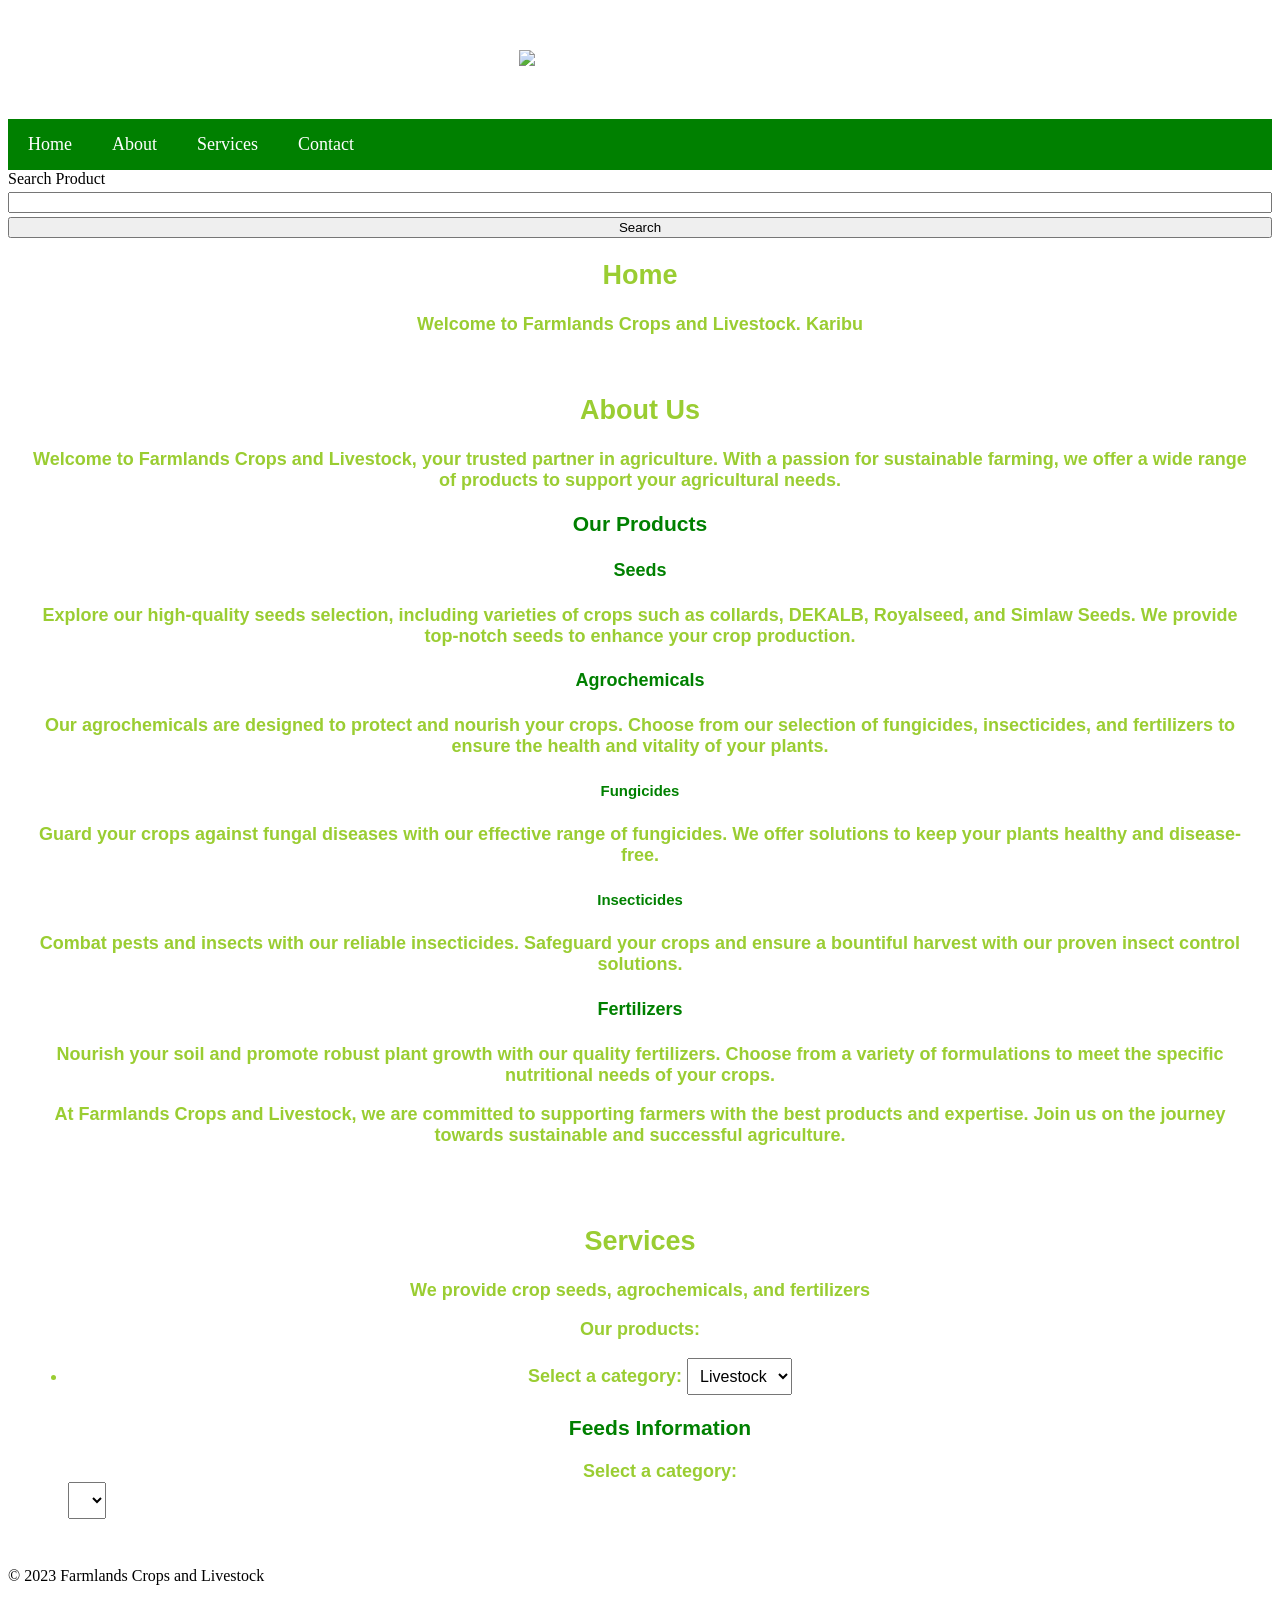
==== index.html @ 8b306bf1 "Update and rename project one.html to index.html" ====
<!DOCTYPE html>
<html lang="en">

<head>
    <meta charset="UTF-8">
    <meta name="viewport" content="width=device-width, initial-scale=1.0">
    <link rel="stylesheet" href="style.css">
    <script src="script.js"defer></script>
    <title>Farmlands Crops and Livestock</title>
    <style>
        .animated-heading {
            font-size: 2em;
            margin: 0;
            padding: 1em;
            overflow: shown;
            position: relative;
            text-align: center;
            color: transparent;
            background: url("https://i.imgur.com/z321vyx.jpg") no-repeat center center fixed;
            background-size: cover;
            transition: color 10s ease, filter 5s ease; /* Transition for the color and blur effect over 5 seconds */
        }

        .animated-heading:before {
            content: "";
            position: relative;
            top: 0;
            left: 0;
            width: 100%;
            height: 100%;
            background: inherit;
            filter: blur(8px); /* Initial blur value */
        }
        #home-info {
            background:  url("https://i.imgur.com/z321vyx.jpg") no-repeat center center fixed;
            background-size: cover;
            padding: auto;
            margin: auto;
            font-size: large;
            font-family: 'Franklin Gothic Medium', 'Arial Narrow', Arial, sans-serif;
            font-weight: bolder;
            text-align: center;
            color: yellowgreen;
        }
        #about-info {
            background: url("https://i.imgur.com/z321vyx.jpg") no-repeat center center fixed;
            background-size: cover;
            padding: 20px;
            margin: auto;
            font-size: large;
            font-family: 'Franklin Gothic Medium', 'Arial Narrow', Arial, sans-serif;
            font-weight: bolder;
            text-align: center;
            color: yellowgreen;
        }
        #services-info {
            position: relative;
            padding: 20px;
            margin: auto;
            font-size: large;
            font-family: 'Franklin Gothic Medium', 'Arial Narrow', Arial, sans-serif;
            font-weight: bolder;
            text-align: center;
            color: yellowgreen;
            overflow: hidden; /* Ensure content doesn't overflow outside the container */
        }

        #services-info::before {
            content: "";
            position: absolute;
            top: 0;
            left: 0;
            width: 100%;
            height: 100%;
            background: url("https://i.imgur.com/z321vyx.jpg") no-repeat center center fixed;
            background-size: cover;
            filter: blur(10px);
            z-index: -1; /* Place the blurred background behind the content */
        }

        #contact-info {
            background: url("https://i.imgur.com/z321vyx.jpg") no-repeat center center fixed;
            background-size: cover;
            padding: 20px;
            margin: auto;
            font-size: large;
            font-family: 'Franklin Gothic Medium', 'Arial Narrow', Arial, sans-serif;
            font-weight: bolder;
            text-align: center;
            color: yellowgreen;
        }
        .main-nav a {
            text-decoration: none;
            color: white;
            font-weight: bold;
            font-size: 16px;
        }
        nav ul {
            list-style: none;
            margin: 0;
            padding: 0;
            display: flex;
            background-color: green;
        }
    
        nav li {
            margin: 0;
            padding: 15px 20px;
            font-size: 18px;
        }
    
        nav a {
            text-decoration: none;
            color: white;
        }

        .product-category {
            margin-top: 20px;
        }

        h3, h4, h5 {
            color: green;
        }

        select {
            padding: 8px;
            font-size: 16px;
        }

        img {
            max-width: 30%;
            height: auto;
            margin-top: 10px;
        }

        p {
            margin-top: 10px;
        }
    </style>
    
    
<script defer>
document.addEventListener("DOMContentLoaded", function () {
    // Set the default selected index for the product selector
    document.getElementById("product-selector").selectedIndex = 0;

    // Show the initial product category
    showProductCategory();
});

function showSection(sectionId) {
    var sections = ["home-info", "about-info", "services-info", "contact-info"];
    
    sections.forEach(function (section) {
        var currentSection = document.getElementById(section);
        
        // Hide all sections except the selected one
        if (section !== sectionId) {
            currentSection.style.display = "none";
        } else {
            currentSection.style.display = "block";
        }
    });
}

function showProductCategory() {
    // Get the selected category from the product selector
    var productSelector = document.getElementById("product-selector");
    var selectedCategory = productSelector.value;

    // Get references to the different sections
    var livestockInfo = document.getElementById("livestock-info");
    var cropsInfo = document.getElementById("crops-info");
    var feedsSelector = document.getElementById("feeds-info");

    // Hide all sections by default
    livestockInfo.style.display = "none";
    cropsInfo.style.display = "none";
    feedsSelector.style.display = "none";

    // Check the selected category and display the corresponding sections
    if (selectedCategory === "livestock") {
        livestockInfo.style.display = "block";
        feedsSelector.style.display = "block";
    } else if (selectedCategory === "crops") {
        cropsInfo.style.display = "block";
        // Assuming showCropsCategory is defined, call it here
        showCropsCategory();
    }
}

function showCropsCategory() {
    // Get the selected subcategory from the crops selector
    var selectedSubCategory = document.getElementById("crops-selector").value;

    // Get references to the different subcategory sections
    var seedsSelector = document.getElementById("seeds-info");
    var agrochemicalsSelector = document.getElementById("agrochemicals-info");
    var fertilizersSelector = document.getElementById("fertilizers-info");

    // Hide all subcategory sections by default
    seedsSelector.style.display = "none";
    agrochemicalsSelector.style.display = "none";
    fertilizersSelector.style.display = "none";

    // Check the selected subcategory and display the corresponding section
    if (selectedSubCategory === "seeds") {
        seedsSelector.style.display = "block";
    } else if (selectedSubCategory === "agrochemicals") {
        agrochemicalsSelector.style.display = "block";
        // Assuming showAgrochemicalsCategory is defined, call it here
        showAgrochemicalsCategory();
    } else if (selectedSubCategory === "fertilizers") {
        fertilizersSelector.style.display = "block";
    }
}

function showAgrochemicalsCategory() {
    var selectedSubCategory = $("#agrochemicals-selector").val();
    $("#insecticides-info").toggle(selectedSubCategory === "insecticides");
    $("#fungicides-info").toggle(selectedSubCategory === "fungicides");
}




</script>
</head>

<body>
    <header>
        <div class="animated-heading">
            <div class="animated-heading:before">
                <img src="https://i.imgur.com/prTJufJ.png" alt="Farmland Preface">
            </div>
        </div>
    </header>

    <nav>
        <ul>
            <li><a href="javascript:void(0);" onclick="showSection('home-info')">Home</a></li>
            <li><a href="javascript:void(0);" onclick="showSection('about-info')">About</a></li>
            <li><a href="javascript:void(0);" onclick="showSection('services-info')">Services</a></li>
            <li><a href="javascript:void(0);" onclick="showSection('contact-info')">Contact</a></li>
        </ul>
    </nav>
    

    <div class="search-wrapper">
        <label for="search">Search Product</label>
        <input type="search" id="search">
        <button onclick="performSearch()">Search</button>
    </div>
    <div class="user-cards" id="user-cards-container"></div>
    <template data-user-template>
        <div class="cards">
            <div class="header"></div>
            <div class="body"></div>
        </div>
    </template>
    
    
    

    <section id="home-info">
        <h2>Home</h2>
        <p>Welcome to Farmlands Crops and Livestock. Karibu</p>
    </section>

    <section id="about-info">
        <h2>About Us</h2>
        <p>Welcome to Farmlands Crops and Livestock, your trusted partner in agriculture. With a passion for sustainable farming, we offer a wide range of products to support your agricultural needs.</p>

        <h3>Our Products</h3>

        <div class="product-category">
            <h4>Seeds</h4>
            <p>Explore our high-quality seeds selection, including varieties of crops such as collards, DEKALB, Royalseed, and Simlaw Seeds. We provide top-notch seeds to enhance your crop production.</p>
        </div>

        <div class="product-category">
            <h4>Agrochemicals</h4>
            <p>Our agrochemicals are designed to protect and nourish your crops. Choose from our selection of fungicides, insecticides, and fertilizers to ensure the health and vitality of your plants.</p>

            <div class="crops-category">
                <h5>Fungicides</h5>
                <p>Guard your crops against fungal diseases with our effective range of fungicides. We offer solutions to keep your plants healthy and disease-free.</p>
            </div>

            <div class="crops-category">
                <h5>Insecticides</h5>
                <p>Combat pests and insects with our reliable insecticides. Safeguard your crops and ensure a bountiful harvest with our proven insect control solutions.</p>
            </div>
        </div>

        <div class="product-category">
            <h4>Fertilizers</h4>
            <p>Nourish your soil and promote robust plant growth with our quality fertilizers. Choose from a variety of formulations to meet the specific nutritional needs of your crops.</p>
        </div>

        <p>At Farmlands Crops and Livestock, we are committed to supporting farmers with the best products and expertise. Join us on the journey towards sustainable and successful agriculture.</p>
    </section>

<section id="services-info">
    <h2>Services</h2>
    <p>We provide crop seeds, agrochemicals, and fertilizers</p>
    <p>Our products:</p>
    <ul>
        <li>
            <label for="product-selector">Select a category:</label>
            <select id="product-selector" onchange="showProductCategory()">
                <option value="livestock">Livestock</option>
                <option value="crops">Crops</option>
            </select>
        </li>

        
        <li id="livestock-info">
            <h3>Feeds Information</h3>
            <label for="feeds-selector">Select a category:</label>
            <select id="feeds-info">
                <!-- Add information about feeds here -->
            </select>
        </li>

        <li id="crops-info">
            <h2>Crops Information</h2>
            <label for="crops-selector">Select a crop category:</label>
            <select id="crops-selector" onchange="showCropsCategory()">
                <option value="seeds">Seeds</option>
                <option value="agrochemicals">Agrochemicals</option>
                <option value="fertilizers">Fertilizers</option>
            </select>
            <div id="seeds-info">
                <h3>Seeds Information</h3>
                <div id="collards-info" class="product-category seeds-category collards-info">
                    <h4>Collards information</h4>
                    <p>Description for Collards:</p>
                    <img src='https://i.imgur.com/fMerKxr.png' alt='Collards Image'>
                </div>
                <div id="dek8031-info" class="product-category seeds-category dek8031-info">
                    <h4>Dekalb information</h4>
                    <p>Description for DEKALB seed:</p>
                    <img src='https://i.imgur.com/Viyae8A.png' alt='DEKALB Seed Image'>
                    <img src='https://i.imgur.com/gX32ezW.png' alt='DEKALB Seed Image'>
                </div>
                <div id="pusaSawani-info" class="product-category seeds-category pusaSawani-info">
                    <h4>Royalseed information</h4>
                    <p>Description for Royalseed:</p>
                    <img src='https://i.imgur.com/IHg376s.png' alt='Royalseed Image'>
                </div>
                <div id="onionRedCreole-info" class="product-category seeds-category onionRedCreole-info">
                    <h4>Simlaw Seeds information</h4>
                    <p>Description for Simlaw seeds:</p>
                    <img src='https://i.imgur.com/P20M8Do.png' alt='Simlaw seeds Image'>
                </div>
                <div id="omni-info" class="product-category seeds-category omni-info">
                    <h4>OMNI agriculture LTD(EGG PLANT BLACK BEAUTY) information</h4>
                    <p>Description for OMNI agriculture LTD:</p>
                    <img src='https://i.imgur.com/nCBrNxd.jpg' alt='OMNI agriculture LTD Image'>
                </div>
            </div>

            <div id="agrochemicals-info" class="product-category agrochemicals-category">
                <h3>Agrochemicals Information</h3>
                <label for="agrochemicals-selector">Select a category:</label>
                <select id="agrochemicals-selector" onchange="showAgrochemicalsCategory()">
                    <option value="insecticides">Insecticides</option>
                    <option value="fungicides">Fungicides</option>
                </select>

                <div id="insecticides-category" class="insecticides-category">
                    <h4>Insecticides Information</h4>
                    <div id="decisEC-info">
                        <h5>Decis (Emulsifiable Concentrate)</h5>
                        <p>Description for Decis (Emulsifiable Concentrate):</p>
                        <img src='https://i.imgur.com/jyHLaZV.jpg' alt='Decis Image'>
                        <p>Description for Decis (Emulsifiable Concentrate) 50 ml:</p>
                        <img src='https://i.imgur.com/rfKr7Ct.jpg' alt='Decis Image'>
                    </div>
                    <div id="tihan-info">
                        <h5>TIHAN OD 175 information</h5>
                        <p>Description for TIHAN OD 175:</p>
                        <img src='https://i.imgur.com/Wxz6ai8.jpg' alt='TIHAN Image'>
                    </div>
                    <div id="belt-info">
                        <h5>Belt information</h5>
                        <p>Description for Belt:</p>
                        <img src='https://i.imgur.com/jzHf5jl.jpg' alt='Belt Image'>
                        <p>Description for Belt insecticides 250 ml:</p>
                        <img src='https://i.imgur.com/ZQvx66S.jpg' alt='Belt 250ml Image'>
                    </div>
                    <div id="ranger-info">
                        <h5>Ranger® 480EC information</h5>
                        <p>Description for Ranger® 480EC:</p>
                        <p>It is a non-systematic contact and stomach insecticide for foliar and stem application that is active against insect pests</p>
                        <img src='https://i.imgur.com/jKIrqnp.jpg' alt='Ranger® 480EC Image'>
                    </div>
                    <div id="marshal-info">
                        <h5>Marshal 250 EC information</h5>
                        <p>Description for Marshal 250 EC:</p>
                        <img src='https://i.imgur.com/Yd5bJln.jpg' alt='Marshal 250 EC Image'>
                   </div>
                   <div id="oberon-info">
                        <h5>oberon speed sc 240 information</h5>
                        <p>Description for oberon speed sc 240:</p>
                        <img src='https://i.imgur.com/SbkkVro.jpg' alt='oberon speed sc 240 Image'>
                    </div>
                    <div id="pentagon-info">
                        <h5>Pentagon 50EC information</h5>
                        <p>Description for Pentagon 50EC:</p>
                        <img src='https://i.imgur.com/k2s34PQ.jpg' alt='Pentagon 50EC Image'>
                    </div>
                    <div id="taurus-info">
                        <h5>Taurus Information</h5>
                        <p>Description for Taurus:</p>
                        <img src='https://i.imgur.com/juH7hM7.jpg' alt='Taurus Image'>
                    </div>
                    <div id="prove-info">
                        <h5>Prove 1.92 EC Information</h5>
                        <p>Description for Prove 1.92 EC:</p>
                        <img src='https://i.imgur.com/28wHA4z.jpg' alt='Prove 1.92 EC Image'>
                    </div>
                    <div id="secure-info">
                        <h5>Secure 240 SC Information</h5>
                        <p>Description for Secure 240 SC:</p>
                        <img src='https://i.imgur.com/aqtth4W.jpg' alt='Secure 240 SC Image'>
                    </div>
                </div>

                <div id="fungicides-info" class="fungicides-category">
                    <h4>Fungicides Information</h4>
                    <div id="antracol-info">
                        <h5>Antracol WP70 500 g infromation</h5>
                        <p>Description for Antracol WP70 500g:</p>
                        <img src='https://i.imgur.com/mkwx73v.jpg' alt='Antracol WP70 500g Image'>
                    </div>
                    <div id="luna-info">
                        <h5>Luna SENSATION Information</h5>
                        <p>Description for Luna sensation:</p>
                        <img src='https://i.imgur.com/Sv3jD0r.jpg' alt='Luna sensation Image'>
                    </div>
                    <div id="folicur-info">
                        <h5>Folicur EW250 Information</h5>
                        <p>Description for Folicur EW250:</p>
                        <img src='https://i.imgur.com/DeYWPxz.jpg' alt='Folicur EW250 Image'>
                    </div>
                    <div id="infinito-info">
                        <h5>Infinito SC 687.5 Information</h5>
                        <p>Description for Infinito SC 687.5:</p>
                        <img src='https://i.imgur.com/TxKvtGv.jpg' alt='Infinito SC 687.5 Image'>
                    </div>
                    <div id="metacop-info">
                        <h5>Metacop 450WP Information</h5>
                        <p>Description for Metacop 450WP:</p>
                        <img src='https://i.imgur.com/Bn4CQFJ.jpg' alt='Metacop 450WP Image'>
                    </div>
                    <div id="nativo-info">
                        <h5>Nativo SC 300 Information</h5>
                        <p>Description for Nativo SC 300:</p>
                        <p>It is used for the control for rust disease</p>
                        <img src='https://i.imgur.com/yUwrY45.jpg' alt='Nativo SC 300 Image'>
                    </div>
                    <div id="milraz-info">
                        <h5>Milraz WP 76 Information</h5>
                        <p>Description for Milraz WP 76:</p>
                        <p>It is used for control of early and late blights</p>
                        <img src='https://i.imgur.com/8NL0uMB.jpg' alt='Milraz WP 76 Image'>
                    </div>
                    <div id="tower-info">
                        <h5>Tower 720 WP Information</h5>
                        <p>Description for Tower 720 WP:</p>
                        <img src='https://i.imgur.com/i3MKhnP.jpg' alt='Tower 720 WP Image'>
                    </div>
                </div>
            </div>

            <div id="fertilizers-info" class="fertilizers-category">
                <h3>Fertilizers Information</h3>
                <div id="wuxal-info" class="product-category fertilizers-category">
                    <h4>Wuxal Macromix information</h4>
                    <p>Description for Wuxal Macromix:</p>
                    <img src='https://i.imgur.com/k64FplW.jpg' alt='Wuxal Macromix Image'>
                    <p>Description for Wuxal Macromix 500ml/755g:</p>
                    <img src='https://i.imgur.com/iFnTVQB.jpg' alt='Wuxal Macromix Image'>
                </div>
                <div id="calmabor-info" class="product-category fertilizers-category">
                    <h4>Calmabor Gold information</h4>
                    <p>Description for Calmabor Gold:</p>
                    <p>Calmabor Gold is a highly soluble calcium magnesium solution with fully chelated trace elements</p>
                    <img src='https://i.imgur.com/S7VkQ6A.jpg' alt='Calmabor Gold Image'>
                </div>
                <div id="easygrofruitandflower-info">
                    <h4>Easy Gro Fruit and Flower information</h4>
                    <p>Description for easy gro fruits and flower:</p>
                    <img src='https://i.imgur.com/FodQqkE.png' alt='easygro fruit and flower Image'>
                </div>
                <div id="elgon-info">
                    <h4>Elgon Thabiti Fertilizers information</h4>
                    <p>Description for Elgon Thabiti fertilizers:</p>
                    <img src='https://i.imgur.com/AUHQ60i.jpg' alt='elgon thabiti fertilizers Image'>
                </div>
                <div id="easygrovegetative">
                    <h4>Easy Gro Vegetative Information</h4>
                    <p>Description for Easy Gro Vegetative Fertilizer:</p>
                    <p>It is a water-soluble fertilizer used in vegetative stage of the crop</p>
                    <img src='https://i.imgur.com/XlgJ90F.png' alt='easy gro vegetative Image'>
                </div>
                <div id="humipower-info">
                    <h4>HUMIPOWER fertilizers Information</h4>
                    <p>Description for HUMIPOWER fertilizers:</p>
                    <img src='https://i.imgur.com/uAo6ONA.jpg' alt='HUMIPOWER fertilizers Image'>
                </div>
                <div id="polyfeed-info">
                    <h4>Poly-Feed Information</h4>
                    <p>Description for Poly-Feed fertilizer:</p>
                    <img src='https://i.imgur.com/UzTI2T8.jpg' alt='Poly-Feed Image'>
                </div>
            </div>
        </li>
    </ul>
</section>
<script>
    const userCardTemplate = document.querySelector("[data-user-template]");
    const userCardsContainer = document.getElementById('user-cards-container');
    const sectionId = document.getElementById('services-info');

    // Sample data for illustration, replace this with your actual data
    const allUsers = [
    {
        "id": 1,
        "name": "Collards",
        "category": "seeds",
        "subcategory": "collards",
        "description": "Description for Collards",
        "imageUrl": "https://i.imgur.com/fMerKxr.png"
      },
      {
        "id": 2,
        "name": "Dekalb",
        "category": "seeds",
        "subcategory": "dek8031",
        "description": "Description for DEKALB seed",
        "imageUrl": [
            "https://i.imgur.com/Viyae8A.png",
            "https://i.imgur.com/gX32ezW.png"
        ]
      },
      {
        "id": 3,
        "name": "Royalseed",
        "category": "seeds",
        "subcategory": "pusaSawani",
        "description": "Description for Royalseed",
        "imageUrl": "https://i.imgur.com/IHg376s.png"
      },  
      {
        "id": 4,
        "name": "Simlaw Seeds",
        "category": "seeds",
        "subcategory": "onionRedCreole",
        "description": "Description for Simlaw Seeds",
        "imageUrl": "https://i.imgur.com/P20M8Do.png"
      },
      {
        "id": 5,
        "name": "OMNI agriculture LTD(EGG PLANT BLACK BEAUTY)",
        "category": "seeds",
        "subcategory": "omni",
        "description": "Description for OMNI agriculture LTD",
        "imageUrl": "https://i.imgur.com/nCBrNxd.jpg"
      },
      {
        "id": 6,
        "name": "Decis (Emulsifiable Concentrate)",
        "category": "insecticides",
        "subcategory": "decisEC",
        "description": "Description for Decis (Emulsifiable Concentrate)",
        "imageUrl": [
            "https://i.imgur.com/jyHLaZV.jpg",
            "https://i.imgur.com/rfKr7Ct.jpg"
        ]
      },
      {
        "id": 7,
        "name": "TIHAN OD 175",
        "category": "insecticides",
        "subcategory": "tihan",
        "description": "Description for TIHAN OD 175",
        "imageUrl": "https://i.imgur.com/Wxz6ai8.jpg"
      },
      {
        "id": 8,
        "name": "Belt",
        "category": "insecticides",
        "subcategory": "belt",
        "description": "Description for Belt",
        "imageUrl": [
            "https://i.imgur.com/jzHf5jl.jpg",
            "https://i.imgur.com/ZQvx66S.jpg"
        ]
      },
      {
        "id": 9,
        "name": "Ranger® 480EC",
        "category": "insecticides",
        "subcategory": "ranger",
        "description": "Description for Ranger® 480EC",
        "imageUrl": "https://i.imgur.com/jKIrqnp.jpg"
      },
      {
        "id": 10,
        "name": "Marshal 250 EC",
        "category": "insecticides",
        "subcategory": "marshal",
        "description": "Description for Marshal 250 EC",
        "imageUrl": "https://i.imgur.com/Yd5bJln.jpg"
      },
      {
        "id": 11,
        "name": "Oberon Speed SC 240",
        "category": "insecticides",
        "subcategory": "oberon",
        "description": "Description for Oberon Speed SC 240",
        "imageUrl": "https://i.imgur.com/SbkkVro.jpg"
      },
      {
        "id": 12,
        "name": "Pentagon 50EC",
        "category": "insecticides",
        "subcategory": "pentagon",
        "description": "Description for Pentagon 50EC",
        "imageUrl": "https://i.imgur.com/k2s34PQ.jpg"
      },
      {
        "id": 13,
        "name": "Taurus",
        "category": "insecticides",
        "subcategory": "taurus",
        "description": "Description for Taurus",
        "imageUrl": "https://i.imgur.com/juH7hM7.jpg"
      },
      {
        "id": 14,
        "name": "Prove 1.92 EC",
        "category": "insecticides",
        "subcategory": "prove",
        "description": "Description for Prove 1.92 EC",
        "imageUrl": "https://i.imgur.com/28wHA4z.jpg"
      },
      {
        "id": 15,
        "name": "Secure 240 SC",
        "category": "insecticides",
        "subcategory": "secure",
        "description": "Description for Secure 240 SC",
        "imageUrl": "https://i.imgur.com/aqtth4W.jpg"
      },
      {
        "id": 16,
        "name": "Antracol WP70",
        "category": "fungicides",
        "subcategory": "antracol",
        "description": "Description for Antracol WP70 500g",
        "imageUrl": "https://i.imgur.com/mkwx73v.jpg"
      },
      {
        "id": 17,
        "name": "Luna SENSATION",
        "category": "fungicides",
        "subcategory": "luna",
        "description": "Description for Luna sensation",
        "imageUrl": "https://i.imgur.com/Sv3jD0r.jpg"
      },
      {
        "id": 18,
        "name": "Folicur EW250",
        "category": "fungicides",
        "subcategory": "folicur",
        "description": "Description for Folicur EW250",
        "imageUrl": "https://i.imgur.com/DeYWPxz.jpg"
      },
      {
        "id": 19,
        "name": "Infinito SC 687.5",
        "category": "fungicides",
        "subcategory": "infinito",
        "description": "Description for Infinito SC 687.5",
        "imageUrl": "https://i.imgur.com/TxKvtGv.jpg"
      },
      {
        "id": 20,
        "name": "Metacop 450WP",
        "category": "fungicides",
        "subcategory": "metacop",
        "description": "Description for Metacop 450WP",
        "imageUrl": "https://i.imgur.com/Bn4CQFJ.jpg"
      },
      {
        "id": 21,
        "name": "Nativo SC 300",
        "category": "fungicides",
        "subcategory": "nativo",
        "description": "Description for Nativo SC 300",
        "imageUrl": "https://i.imgur.com/yUwrY45.jpg"
      },
      {
        "id": 22,
        "name": "Milraz WP 76",
        "category": "fungicides",
        "subcategory": "milraz",
        "description": "Description for Milraz WP 76",
        "imageUrl": "https://i.imgur.com/8NL0uMB.jpg"
      },
      {
        "id": 23,
        "name": "Tower 720 WP",
        "category": "fungicides",
        "subcategory": "tower",
        "description": "Description for Tower 720 WP",
        "imageUrl": "https://i.imgur.com/i3MKhnP.jpg"
      },
      {
        "id": 24,
        "name": "Wuxal Macromix",
        "category": "fertilizers",
        "subcategory": "wuxal",
        "description": "Description for Wuxal Macromix",
        "imageUrl": [
            "https://i.imgur.com/k64FplW.jpg",
            "https://i.imgur.com/iFnTVQB.jpg"
        ]
      },
      {
        "id": 25,
        "name": "Calmabor Gold",
        "category": "fertilizers",
        "subcategory": "calmabor",
        "description": "Description for Calmabor Gold",
        "imageUrl": "https://i.imgur.com/S7VkQ6A.jpg"
      },
      {
        "id": 26,
        "name": "Easy Gro Fruit and Flower",
        "category": "fertilizers",
        "subcategory": "easygrofruitandflower",
        "description": "Description for easy gro fruit and flower",
        "imageUrl": "https://i.imgur.com/FodQqkE.png"
      },
      {
        "id": 27,
        "name": "Elgon Thabiti Fertilizers",
        "category": "fertilizers",
        "subcategory": "elgon",
        "description": "Description for Elgon Thabiti Fertilizers",
        "imageUrl": "https://i.imgur.com/AUHQ60i.jpg"
      },
      {
        "id": 28,
        "name": "Easy Gro Vegetative",
        "category": "fertilizers",
        "subcategory": "easygrovegetative",
        "description": "Description for Easy Gro Vegetative",
        "imageUrl": "https://i.imgur.com/XlgJ90F.png"
      },
      {
        "id": 29,
        "name": "HUMIPOWER fertilizers",
        "category": "fertilizers",
        "subcategory": "humipower",
        "description": "Description for HUMIPOWER fertilizers",
        "imageUrl": "https://i.imgur.com/uAo6ONA.jpg"
      },
      {
        "id": 30,
        "name": "Poly-Feed",
        "category": "fertilizers",
        "subcategory": "polyfeed",
        "description": "Description for Poly-Feed fetilizer",
        "imageUrl": "https://i.imgur.com/UzTI2T8.jpg"
      }
    ];


    function displayUserCards(users) {
        userCardsContainer.innerHTML = '';

        users.forEach(user => {
            const card = userCardTemplate.content.cloneNode(true);
            card.querySelector('.header').textContent = user.name;
            card.querySelector('.body').textContent = user.description; // Use 'description' instead of 'details'

            // If the user has an image (or images), display it/them
            if (user.imageUrl) {
                if (Array.isArray(user.imageUrl)) {
                    // If it's an array of images, create multiple image elements
                    user.imageUrl.forEach(imageUrl => {
                        const imageElement = document.createElement('img');
                        imageElement.src = imageUrl;
                        card.querySelector('.body').appendChild(imageElement);
                    });
                } else {
                    // If it's a single image, create a single image element
                    const imageElement = document.createElement('img');
                    imageElement.src = user.imageUrl;
                    card.querySelector('.body').appendChild(imageElement);
                }
            }

            userCardsContainer.appendChild(card);
        });
    }

    function performSearch() {
        const searchTerm = document.getElementById('search').value.toLowerCase();

        const matchingProducts = allUsers.filter(user => user.name.toLowerCase().includes(searchTerm));

        if (matchingProducts.length > 0) {
            displayUserCards(matchingProducts);
        } else {
            userCardsContainer.innerHTML = '<p>No matching product found.</p>';
        }
    }

</script>

    <footer>
        <p>&copy; 2023 Farmlands Crops and Livestock</p>
    </footer>

</body>

</html>
---- style.css ----
.search-wrapper {
    display: flex;
    flex-direction: column;
    gap: .25rem;
}

input {
    font size: iron;
}

.user-cards {
    display: grid;
    grid-template-columns: repeat(50%, minmax(150, 1fr));
    gap: .25rem;
    margin-top: iron;
}

.cards {
    border: 1px solid rgb(228, 243, 234);
    background-color: rgb(218, 231, 219);
    padding: .5rem;
}

.cards > .header {
    margin-bottom: .25rem;
}

.cards > .body {
    font-size: .8rem;
    color: #777;
}

.hide {
    display: none;
}
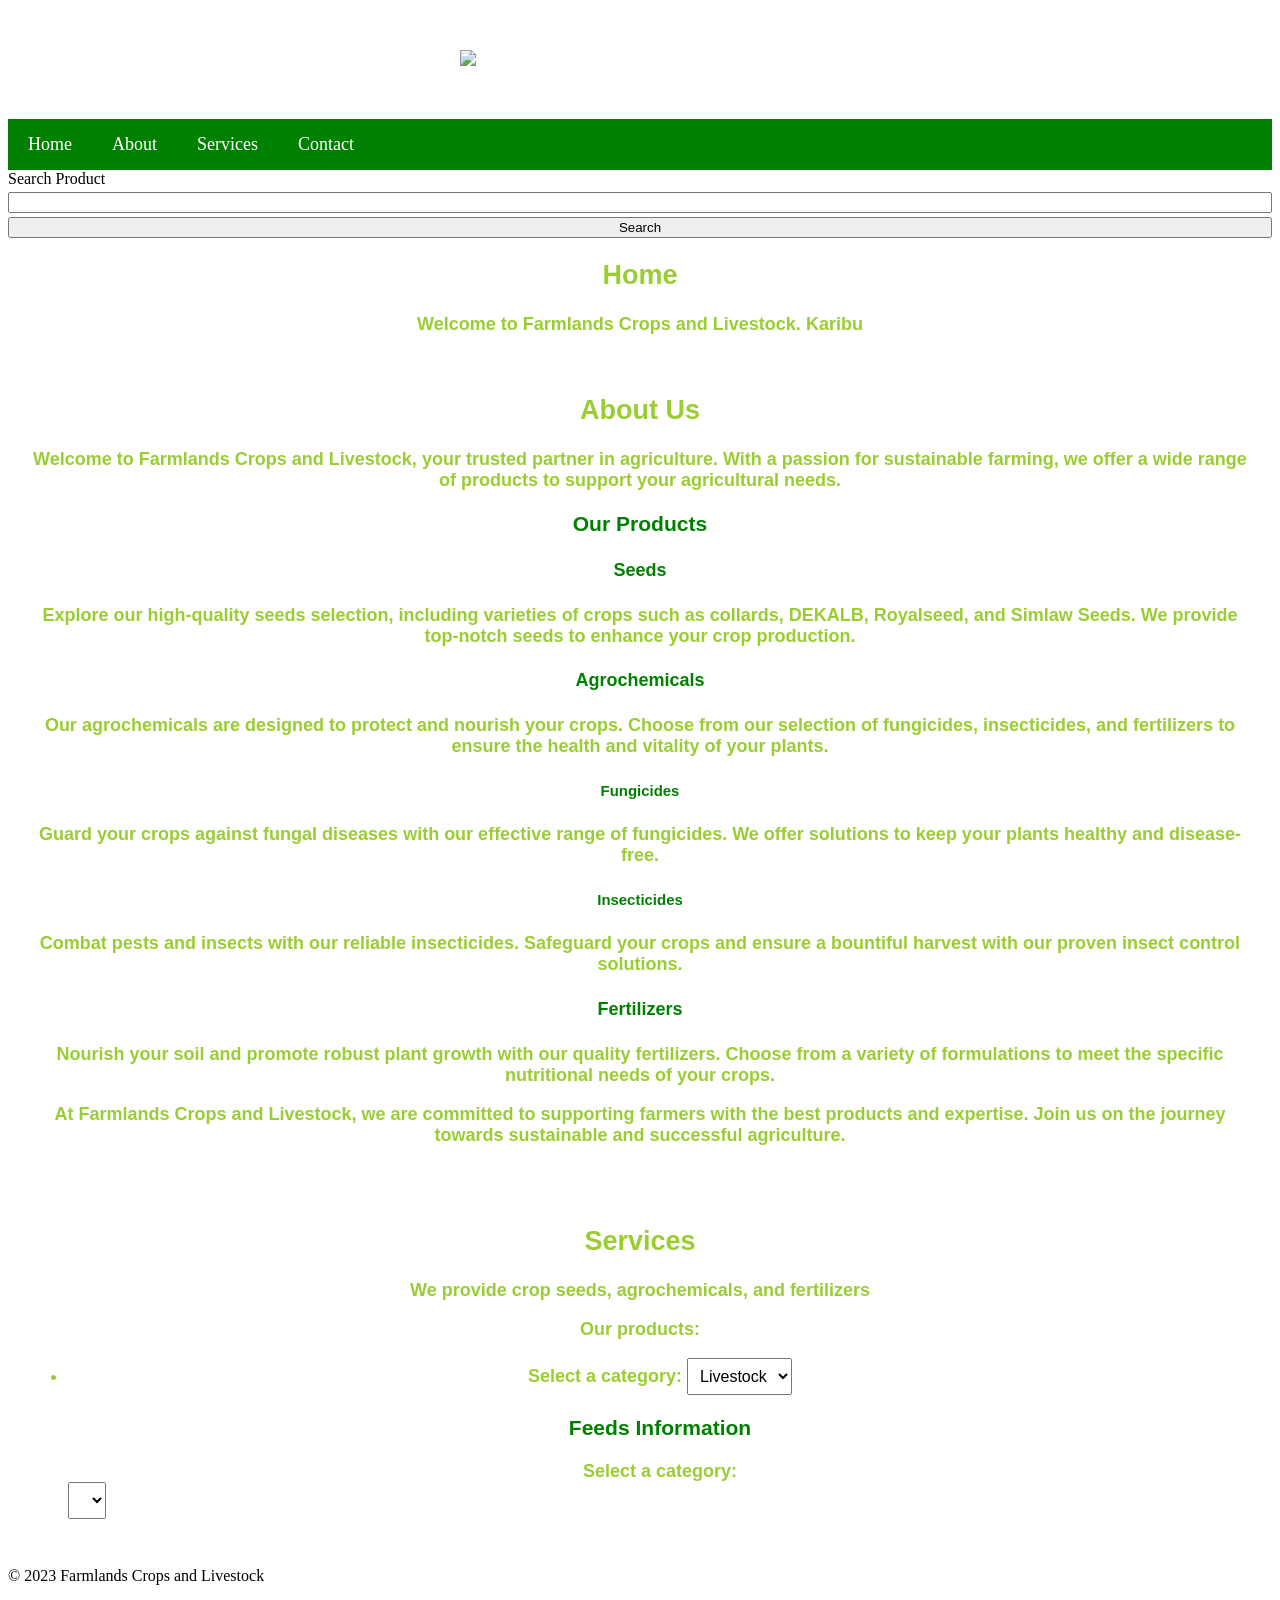
==== commit 67216753: "Update index.html" ====
--- a/index.html
+++ b/index.html
@@ -131,7 +131,11 @@
             max-width: 30%;
             height: auto;
             margin-top: 10px;
-        }
+            display: block; /* Ensures the margin auto works */
+            margin-left: auto;
+            margin-right: auto;
+        }
+
 
         p {
             margin-top: 10px;
@@ -150,16 +154,15 @@
 
 function showSection(sectionId) {
     var sections = ["home-info", "about-info", "services-info", "contact-info"];
-    
+
+    // Set default section to "home-info" if no sectionId is provided
+    sectionId = sectionId || "home-info";
+
     sections.forEach(function (section) {
         var currentSection = document.getElementById(section);
-        
-        // Hide all sections except the selected one
-        if (section !== sectionId) {
-            currentSection.style.display = "none";
-        } else {
-            currentSection.style.display = "block";
-        }
+
+        // Set display based on whether it's the selected section or not
+        currentSection.style.display = section === sectionId ? "block" : "none";
     });
 }
 
@@ -209,16 +212,25 @@
     } else if (selectedSubCategory === "agrochemicals") {
         agrochemicalsSelector.style.display = "block";
         // Assuming showAgrochemicalsCategory is defined, call it here
-        showAgrochemicalsCategory();
+        showAgrochemicalsSubCategory();
     } else if (selectedSubCategory === "fertilizers") {
         fertilizersSelector.style.display = "block";
     }
 }
 
-function showAgrochemicalsCategory() {
-    var selectedSubCategory = $("#agrochemicals-selector").val();
-    $("#insecticides-info").toggle(selectedSubCategory === "insecticides");
-    $("#fungicides-info").toggle(selectedSubCategory === "fungicides");
+function showAgrochemicalsSubCategory() {
+    var selectedSubCategory = document.getElementById("agrochemicals-selector").value;
+    var insecticidesSelector = document.getElementById("insecticides-info")
+    var fungicidesSelector = document.getElementById("fungicides-info")
+
+    insecticidesSelector.style.display = "none";
+    fungicidesSelector.style.display = "none";
+
+    if (selectedSubCategory === "insecticides") {
+        insecticidesSelector.style.display = "block";
+    } else if (selectedSubCategory === "fungicides") {
+        fungicidesSelector.style.display = "block";
+    }
 }
 
 
@@ -333,7 +345,7 @@
             </select>
             <div id="seeds-info">
                 <h3>Seeds Information</h3>
-                <div id="collards-info" class="product-category seeds-category collards-info">
+                <div id="collards-info" class="product-category">
                     <h4>Collards information</h4>
                     <p>Description for Collards:</p>
                     <img src='https://i.imgur.com/fMerKxr.png' alt='Collards Image'>
@@ -361,15 +373,15 @@
                 </div>
             </div>
 
-            <div id="agrochemicals-info" class="product-category agrochemicals-category">
+            <div id="agrochemicals-info" class="product-category">
                 <h3>Agrochemicals Information</h3>
                 <label for="agrochemicals-selector">Select a category:</label>
-                <select id="agrochemicals-selector" onchange="showAgrochemicalsCategory()">
+                <select id="agrochemicals-selector" onchange="showAgrochemicalsSubCategory()">
                     <option value="insecticides">Insecticides</option>
                     <option value="fungicides">Fungicides</option>
                 </select>
 
-                <div id="insecticides-category" class="insecticides-category">
+                <div id="insecticides-info" class="insecticides-info">
                     <h4>Insecticides Information</h4>
                     <div id="decisEC-info">
                         <h5>Decis (Emulsifiable Concentrate)</h5>
@@ -428,7 +440,7 @@
                     </div>
                 </div>
 
-                <div id="fungicides-info" class="fungicides-category">
+                <div id="fungicides-info" class="fungicides-info">
                     <h4>Fungicides Information</h4>
                     <div id="antracol-info">
                         <h5>Antracol WP70 500 g infromation</h5>
@@ -475,7 +487,7 @@
                 </div>
             </div>
 
-            <div id="fertilizers-info" class="fertilizers-category">
+            <div id="fertilizers-info" class="fertilizers-info">
                 <h3>Fertilizers Information</h3>
                 <div id="wuxal-info" class="product-category fertilizers-category">
                     <h4>Wuxal Macromix information</h4>
@@ -783,45 +795,51 @@
 
 
     function displayUserCards(users) {
+    userCardsContainer.innerHTML = '';
+
+    users.forEach(user => {
+        const card = userCardTemplate.content.cloneNode(true);
+        card.querySelector('.header').textContent = user.name;
+        card.querySelector('.body').textContent = user.description; // Use 'description' instead of 'details'
+
+        // If the user has an image (or images), display it/them
+        if (user.imageUrl) {
+            if (Array.isArray(user.imageUrl)) {
+                // If it's an array of images, create multiple image elements
+                user.imageUrl.forEach(imageUrl => {
+                    const imageElement = document.createElement('img');
+                    imageElement.src = imageUrl;
+                    card.querySelector('.body').appendChild(imageElement);
+                });
+            } else {
+                // If it's a single image, create a single image element
+                const imageElement = document.createElement('img');
+                imageElement.src = user.imageUrl;
+                card.querySelector('.body').appendChild(imageElement);
+            }
+        }
+
+        userCardsContainer.appendChild(card);
+    });
+}
+
+function performSearch() {
+    const searchTerm = document.getElementById('search').value.trim().toLowerCase();
+
+    if (searchTerm === "") {
+        // No search input, do nothing
         userCardsContainer.innerHTML = '';
-
-        users.forEach(user => {
-            const card = userCardTemplate.content.cloneNode(true);
-            card.querySelector('.header').textContent = user.name;
-            card.querySelector('.body').textContent = user.description; // Use 'description' instead of 'details'
-
-            // If the user has an image (or images), display it/them
-            if (user.imageUrl) {
-                if (Array.isArray(user.imageUrl)) {
-                    // If it's an array of images, create multiple image elements
-                    user.imageUrl.forEach(imageUrl => {
-                        const imageElement = document.createElement('img');
-                        imageElement.src = imageUrl;
-                        card.querySelector('.body').appendChild(imageElement);
-                    });
-                } else {
-                    // If it's a single image, create a single image element
-                    const imageElement = document.createElement('img');
-                    imageElement.src = user.imageUrl;
-                    card.querySelector('.body').appendChild(imageElement);
-                }
-            }
-
-            userCardsContainer.appendChild(card);
-        });
+        return;
     }
 
-    function performSearch() {
-        const searchTerm = document.getElementById('search').value.toLowerCase();
-
-        const matchingProducts = allUsers.filter(user => user.name.toLowerCase().includes(searchTerm));
-
-        if (matchingProducts.length > 0) {
-            displayUserCards(matchingProducts);
-        } else {
-            userCardsContainer.innerHTML = '<p>No matching product found.</p>';
-        }
+    const matchingProducts = allUsers.filter(user => user.name.toLowerCase().includes(searchTerm));
+
+    if (matchingProducts.length > 0) {
+        displayUserCards(matchingProducts);
+    } else {
+        userCardsContainer.innerHTML = '<p>No matching product found.</p>';
     }
+}
 
 </script>
 
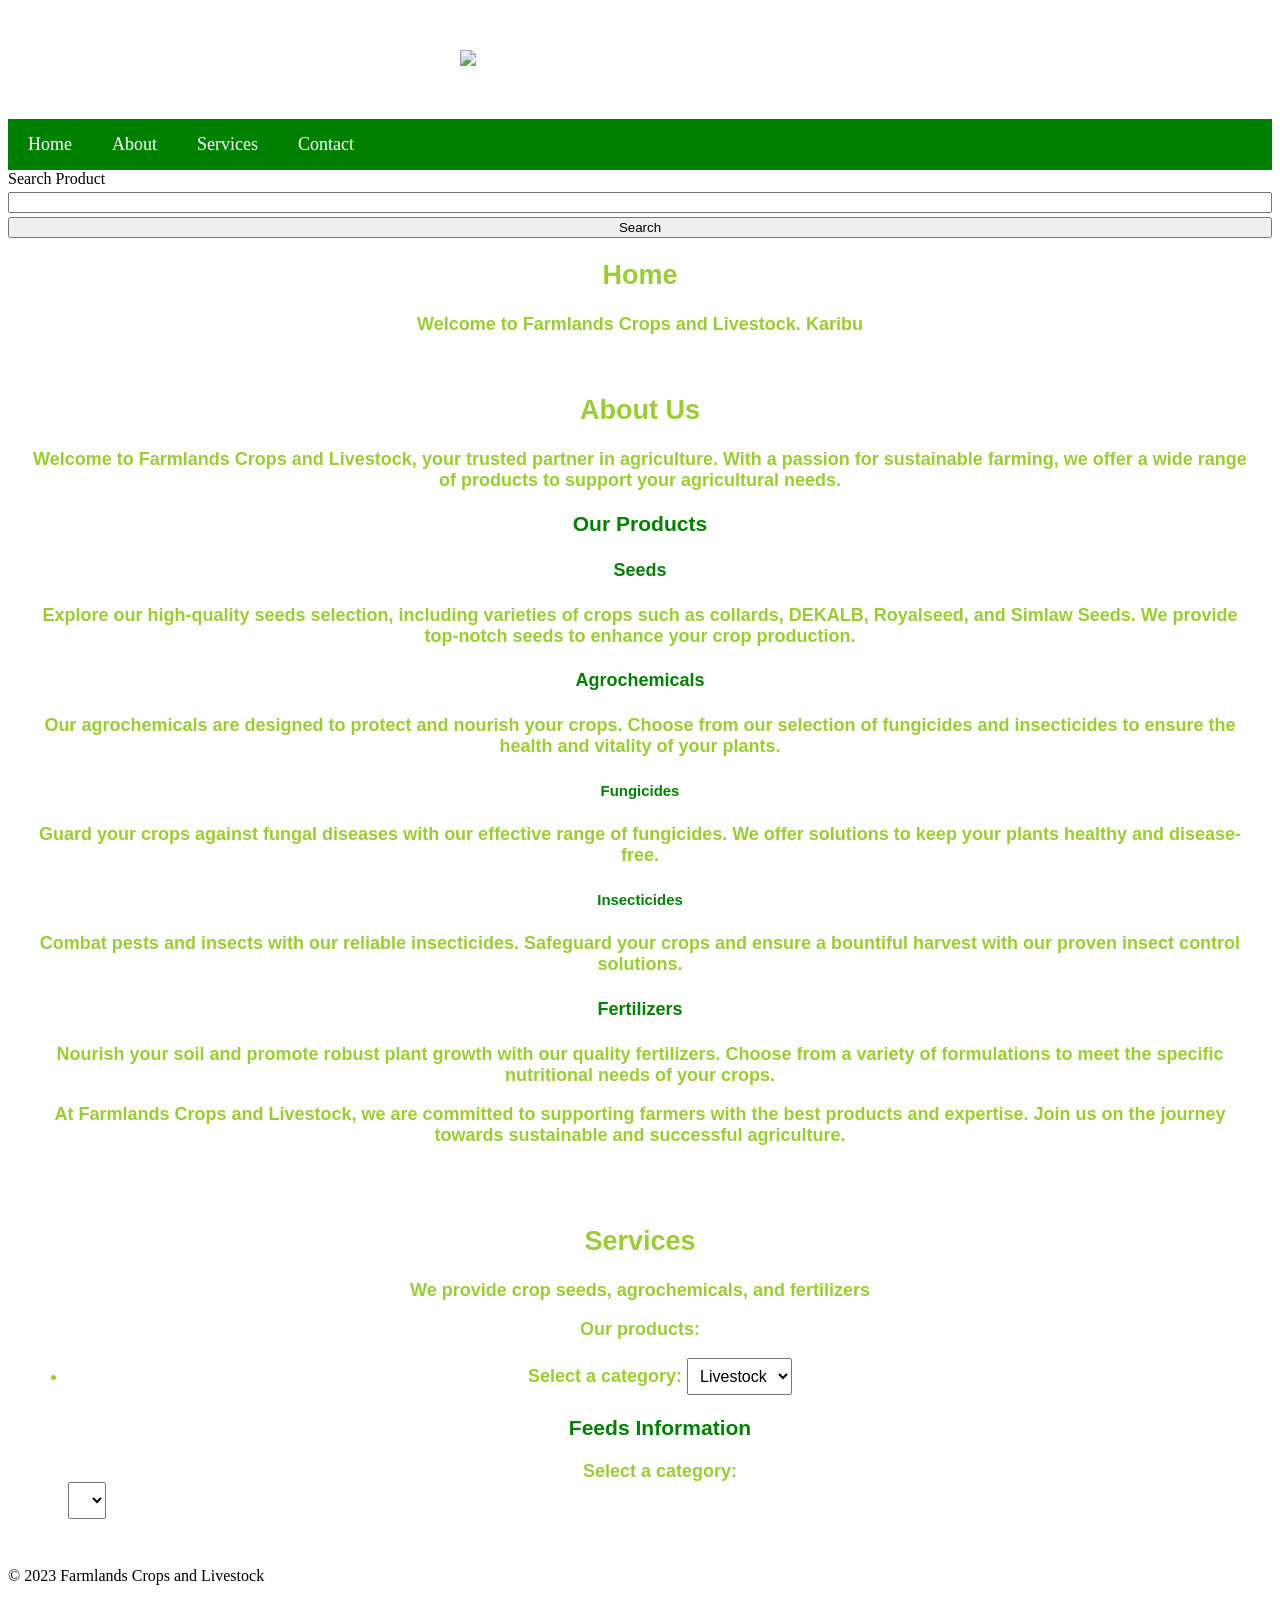
==== commit 393b8638: "Update index.html" ====
--- a/index.html
+++ b/index.html
@@ -292,7 +292,7 @@
 
         <div class="product-category">
             <h4>Agrochemicals</h4>
-            <p>Our agrochemicals are designed to protect and nourish your crops. Choose from our selection of fungicides, insecticides, and fertilizers to ensure the health and vitality of your plants.</p>
+            <p>Our agrochemicals are designed to protect and nourish your crops. Choose from our selection of fungicides and insecticides to ensure the health and vitality of your plants.</p>
 
             <div class="crops-category">
                 <h5>Fungicides</h5>
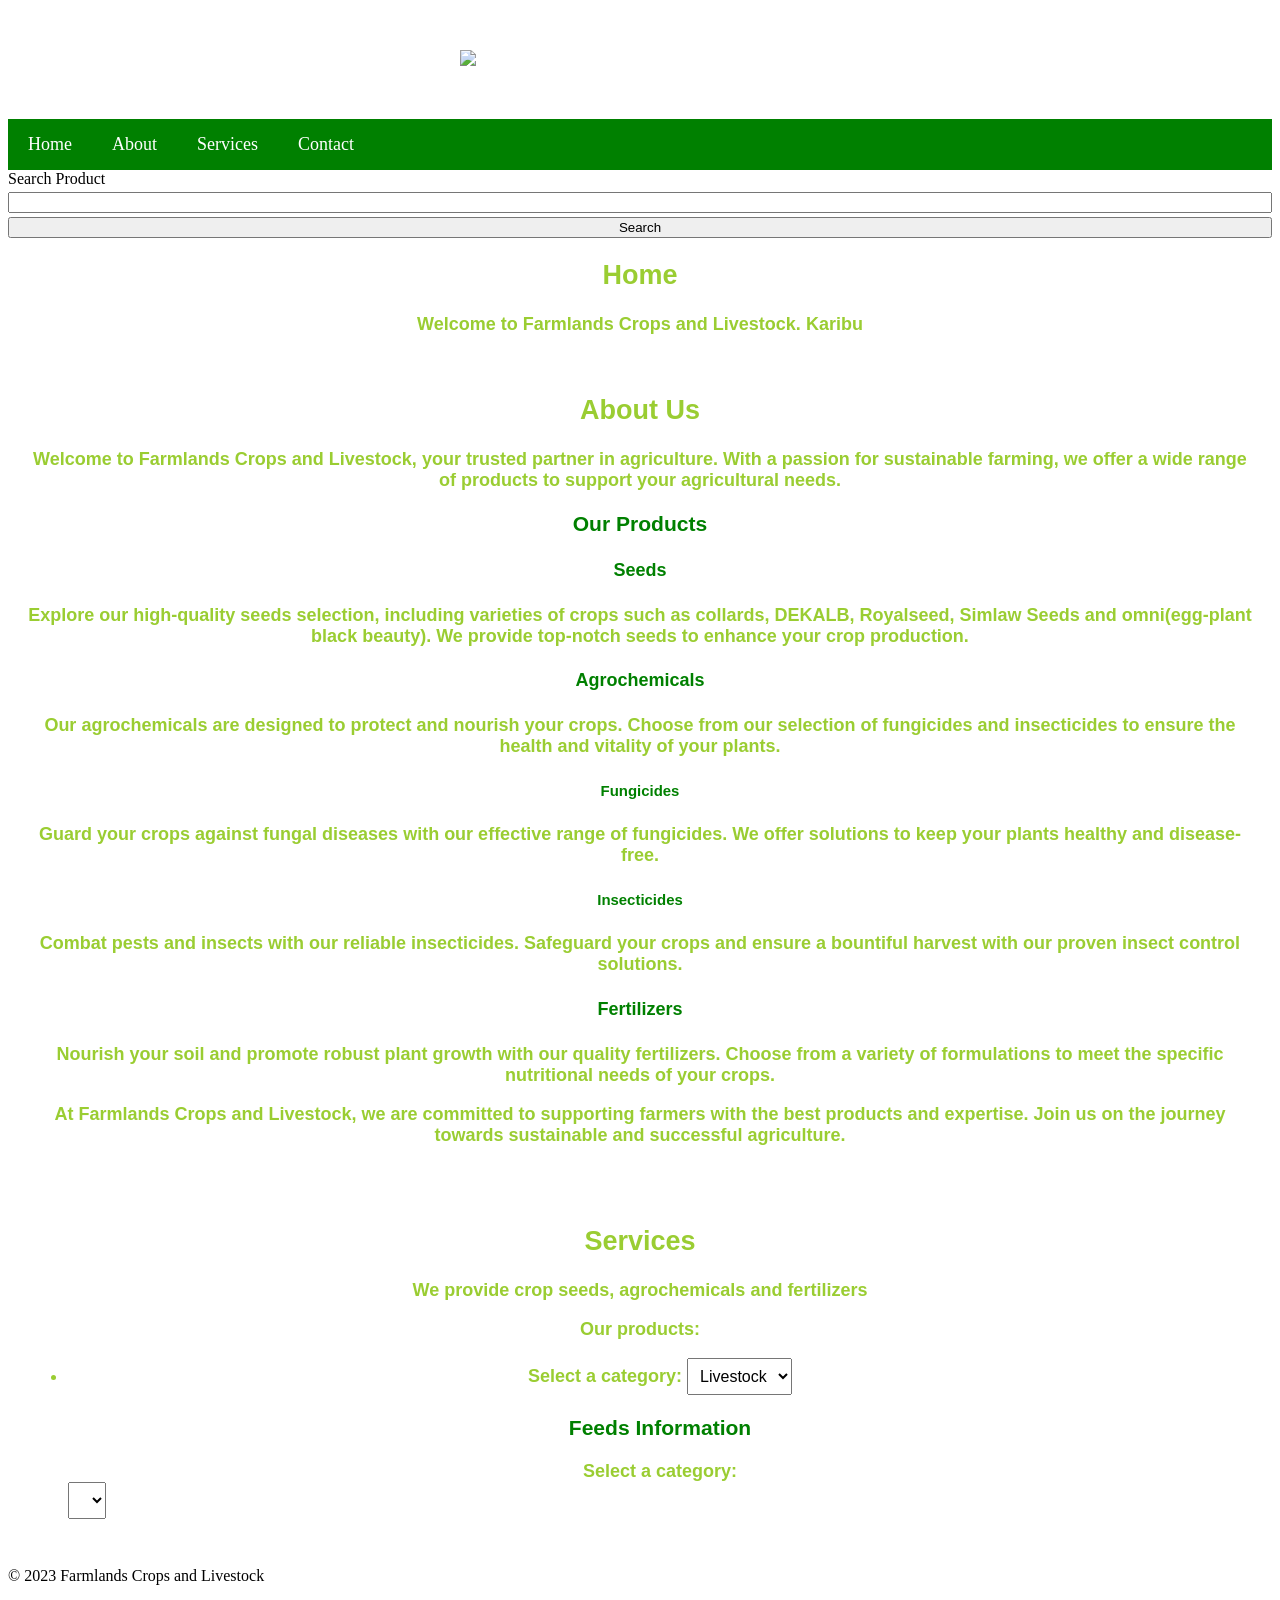
==== commit 95b903a6: "Update index.html" ====
--- a/index.html
+++ b/index.html
@@ -287,7 +287,7 @@
 
         <div class="product-category">
             <h4>Seeds</h4>
-            <p>Explore our high-quality seeds selection, including varieties of crops such as collards, DEKALB, Royalseed, and Simlaw Seeds. We provide top-notch seeds to enhance your crop production.</p>
+            <p>Explore our high-quality seeds selection, including varieties of crops such as collards, DEKALB, Royalseed, Simlaw Seeds and omni(egg-plant black beauty). We provide top-notch seeds to enhance your crop production.</p>
         </div>
 
         <div class="product-category">
@@ -315,7 +315,7 @@
 
 <section id="services-info">
     <h2>Services</h2>
-    <p>We provide crop seeds, agrochemicals, and fertilizers</p>
+    <p>We provide crop seeds, agrochemicals and fertilizers</p>
     <p>Our products:</p>
     <ul>
         <li>
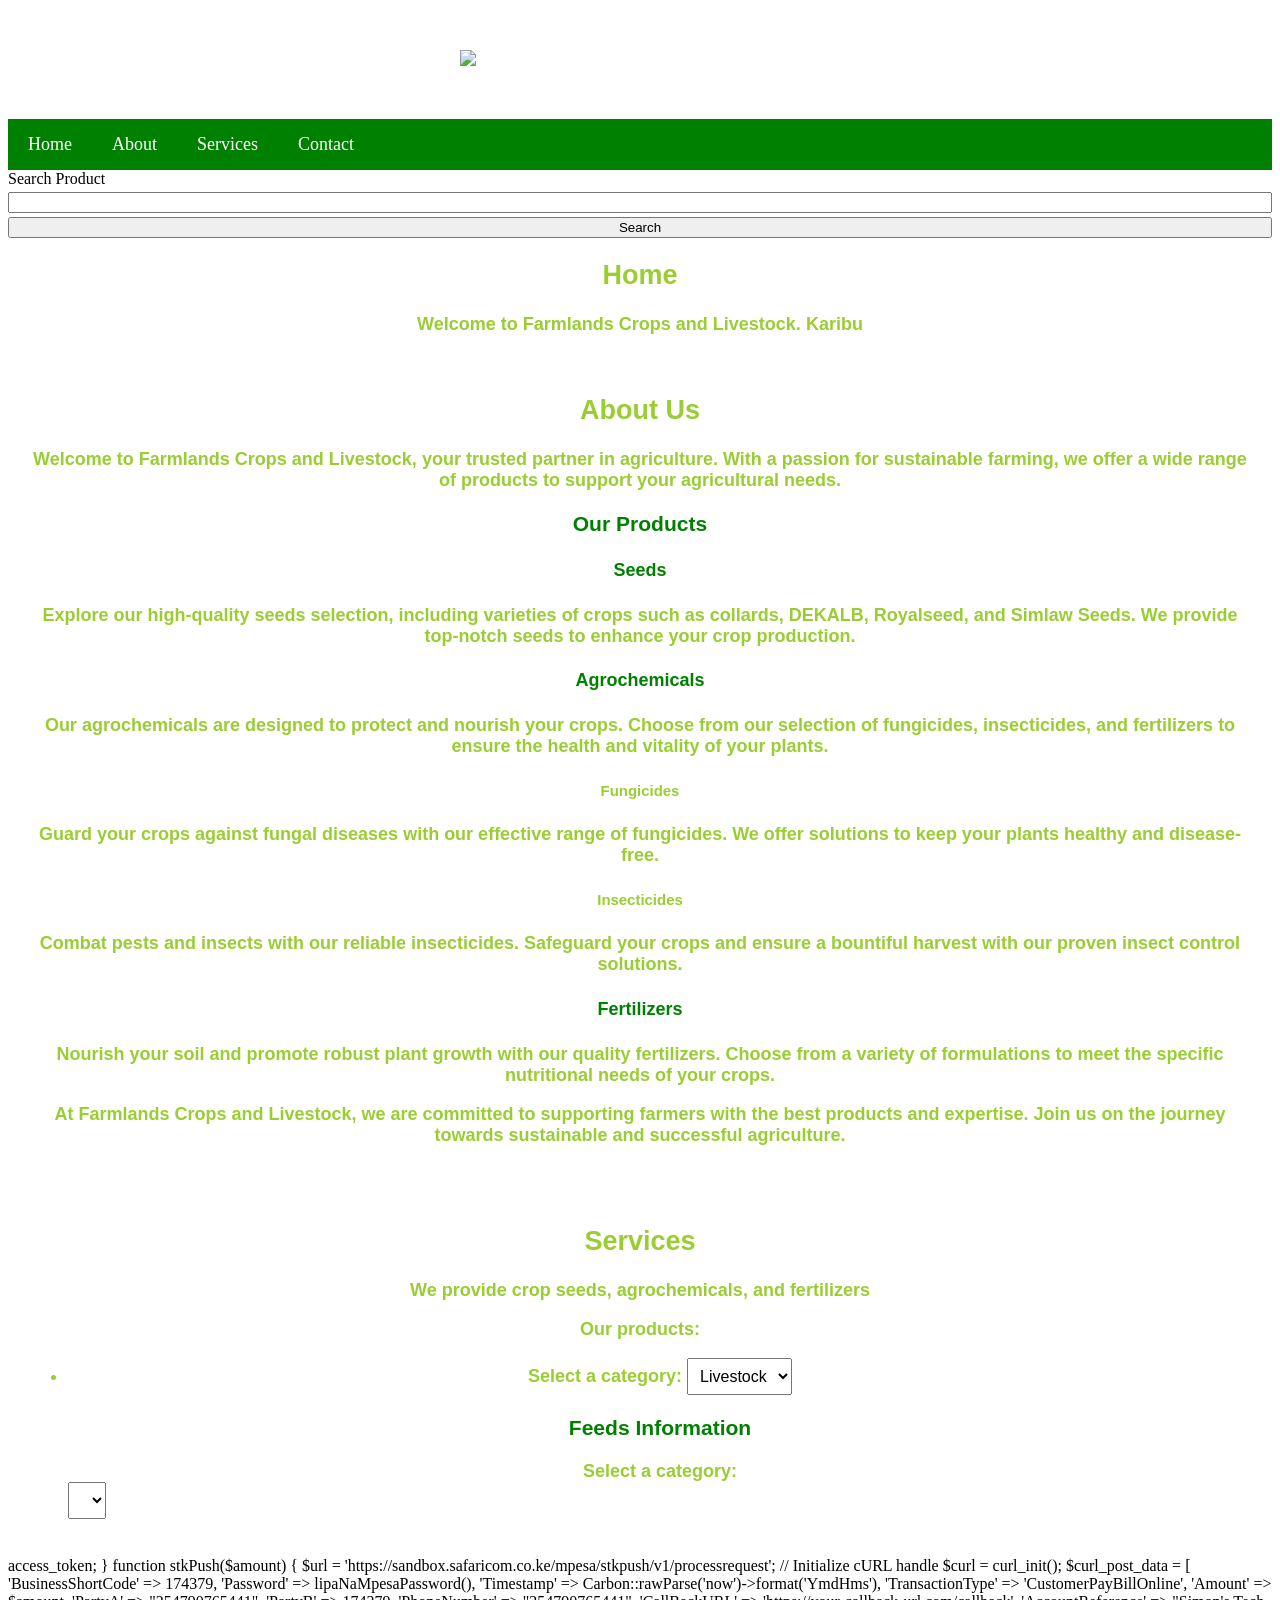
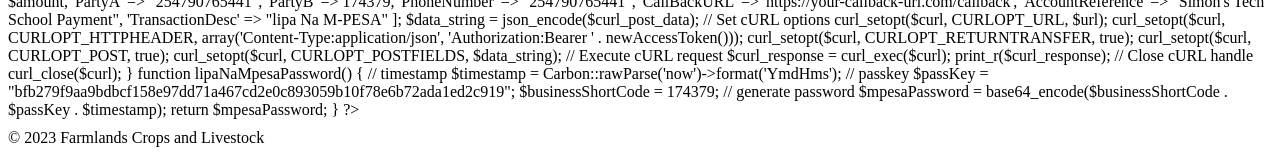
==== commit 69c47813: "Update index.html" ====
--- a/index.html
+++ b/index.html
@@ -118,8 +118,14 @@
             margin-top: 20px;
         }
 
-        h3, h4, h5 {
+        h3 {
             color: green;
+        }
+        h4 {
+            color: green;
+        }
+        h5 {
+            color: yellowgreen;
         }
 
         select {
@@ -220,8 +226,8 @@
 
 function showAgrochemicalsSubCategory() {
     var selectedSubCategory = document.getElementById("agrochemicals-selector").value;
-    var insecticidesSelector = document.getElementById("insecticides-info")
-    var fungicidesSelector = document.getElementById("fungicides-info")
+    var insecticidesSelector = document.getElementById("insecticides-info");
+    var fungicidesSelector = document.getElementById("fungicides-info");
 
     insecticidesSelector.style.display = "none";
     fungicidesSelector.style.display = "none";
@@ -233,8 +239,72 @@
     }
 }
 
-
-
+function showSeedsCategory() {
+    // Fetch and display information for the seeds category
+    var collardsInfo = document.getElementById("collards-info");
+    var dek8031Info = document.getElementById("dek8031-info");
+    var pusaSawaniInfo = document.getElementById("pusaSawani-info");
+    var onionRedCreoleInfo = document.getElementById("onionRedCreole-info");
+    var omniInfo = document.getElementById("omni-info");
+
+    // Example data (replace with actual data from your database)
+    var collardsAvailability = "In stock";
+    var dek8031Availability = "Out of stock";
+    var pusaSawaniAvailability = "In stock";
+    var onionRedCreoleAvailability = "In stock";
+    var omniAvailability = "Out of stock";
+
+    var collardsPrice = "$5.00";
+    var dek8031Price = "$10.00";
+    var pusaSawaniPrice = "$7.50";
+    var onionRedCreolePrice = "$6.00";
+    var omniPrice = "$12.00";
+
+    var collardsPaymentMethods = "Credit Card, PayPal, Mpesa";
+    var dek8031PaymentMethods = "Credit Card";
+    var pusaSawaniPaymentMethods = "Credit Card, Bank Transfer";
+    var onionRedCreolePaymentMethods = "PayPal";
+    var omniPaymentMethods = "Credit Card, Bitcoin, Mpesa";
+
+    // Display availability, price, and payment information
+    document.getElementById("Availability-collards").textContent = "Availability: " + collardsAvailability;
+    document.getElementById("Price-collards").textContent = "Price: " + collardsPrice;
+    document.getElementById("Payment-Methods-collards").textContent = "Payment Methods: " + collardsPaymentMethods;
+
+    document.getElementById("Availability-dek8031").textContent = "Availability: " + dek8031Availability;
+    document.getElementById("Price-dek8031").textContent = "Price: " + dek8031Price;
+    document.getElementById("Payment-Methods-dek8031").textContent = "Payment Methods: " + dek8031PaymentMethods;
+
+    document.getElementById("Availability-pusaSawani").textContent = "Availability: " + pusaSawaniAvailability;
+    document.getElementById("Price-pusaSawani").textContent = "Price: " + pusaSawaniPrice;
+    document.getElementById("Payment-Methods-pusaSawani").textContent = "Payment Methods: " + pusaSawaniPaymentMethods;
+
+    document.getElementById("Availability-onionRedCreole").textContent = "Availability: " + onionRedCreoleAvailability;
+    document.getElementById("Price-onionRedCreole").textContent = "Price: " + onionRedCreolePrice;
+    document.getElementById("Payment-Methods-onionRedCreole").textContent = "Payment Methods: " + onionRedCreolePaymentMethods;
+
+    document.getElementById("Availability-omni").textContent = "Availability: " + omniAvailability;
+    document.getElementById("Price-omni").textContent = "Price: " + omniPrice;
+    document.getElementById("Payment-Methods-omni").textContent = "Payment Methods: " + omniPaymentMethods;
+
+    // Additional logic if needed for other information
+
+    // Example: You can set different styles based on availability
+    setAvailabilityStyle(collardsInfo, collardsAvailability);
+    setAvailabilityStyle(dek8031Info, dek8031Availability);
+    setAvailabilityStyle(pusaSawaniInfo, pusaSawaniAvailability);
+    setAvailabilityStyle(onionRedCreoleInfo, onionRedCreoleAvailability);
+    setAvailabilityStyle(omniInfo, omniAvailability);
+}
+
+function setAvailabilityStyle(element, availability) {
+    // Example: Set a specific style based on availability
+    if (availability.toLowerCase() === "in stock") {
+        element.style.border = "2px solid green";
+    } else if (availability.toLowerCase() === "out of stock") {
+        element.style.border = "2px solid red";
+    }
+}
 
 </script>
 </head>
@@ -287,12 +357,12 @@
 
         <div class="product-category">
             <h4>Seeds</h4>
-            <p>Explore our high-quality seeds selection, including varieties of crops such as collards, DEKALB, Royalseed, Simlaw Seeds and omni(egg-plant black beauty). We provide top-notch seeds to enhance your crop production.</p>
+            <p>Explore our high-quality seeds selection, including varieties of crops such as collards, DEKALB, Royalseed, and Simlaw Seeds. We provide top-notch seeds to enhance your crop production.</p>
         </div>
 
         <div class="product-category">
             <h4>Agrochemicals</h4>
-            <p>Our agrochemicals are designed to protect and nourish your crops. Choose from our selection of fungicides and insecticides to ensure the health and vitality of your plants.</p>
+            <p>Our agrochemicals are designed to protect and nourish your crops. Choose from our selection of fungicides, insecticides, and fertilizers to ensure the health and vitality of your plants.</p>
 
             <div class="crops-category">
                 <h5>Fungicides</h5>
@@ -315,7 +385,7 @@
 
 <section id="services-info">
     <h2>Services</h2>
-    <p>We provide crop seeds, agrochemicals and fertilizers</p>
+    <p>We provide crop seeds, agrochemicals, and fertilizers</p>
     <p>Our products:</p>
     <ul>
         <li>
@@ -349,27 +419,42 @@
                     <h4>Collards information</h4>
                     <p>Description for Collards:</p>
                     <img src='https://i.imgur.com/fMerKxr.png' alt='Collards Image'>
+                    <h4 id="Availability-collards">Availability: </h4>
+                    <h4 id="Price-collards">Price: </h4>
+                    <h4 id="Payment-Methods-collards">Payment Methods: </h4>
                 </div>
                 <div id="dek8031-info" class="product-category seeds-category dek8031-info">
                     <h4>Dekalb information</h4>
                     <p>Description for DEKALB seed:</p>
                     <img src='https://i.imgur.com/Viyae8A.png' alt='DEKALB Seed Image'>
                     <img src='https://i.imgur.com/gX32ezW.png' alt='DEKALB Seed Image'>
+                    <h4 id="Availability-dek8031">Availability: </h4>
+                    <h4 id="Price-dek8031">Price: </h4>
+                    <h4 id="Payment-Methods-dek8031">Payment Methods: </h4>
                 </div>
                 <div id="pusaSawani-info" class="product-category seeds-category pusaSawani-info">
                     <h4>Royalseed information</h4>
                     <p>Description for Royalseed:</p>
                     <img src='https://i.imgur.com/IHg376s.png' alt='Royalseed Image'>
+                    <h4 id="Availability-pusaSawani">Availability: </h4>
+                    <h4 id="Price-pusaSawani">Price: </h4>
+                    <h4 id="Payment-Methods-pusaSawani">Payment Methods: </h4>
                 </div>
                 <div id="onionRedCreole-info" class="product-category seeds-category onionRedCreole-info">
                     <h4>Simlaw Seeds information</h4>
                     <p>Description for Simlaw seeds:</p>
                     <img src='https://i.imgur.com/P20M8Do.png' alt='Simlaw seeds Image'>
+                    <h4 id="Availability-onionRedCreole">Availability: </h4>
+                    <h4 id="Price-onionRedCreole">Price: </h4>
+                    <h4 id="Payment-Methods-onionRedCreole">Payment Methods: </h4>
                 </div>
                 <div id="omni-info" class="product-category seeds-category omni-info">
                     <h4>OMNI agriculture LTD(EGG PLANT BLACK BEAUTY) information</h4>
                     <p>Description for OMNI agriculture LTD:</p>
                     <img src='https://i.imgur.com/nCBrNxd.jpg' alt='OMNI agriculture LTD Image'>
+                    <h4 id="Availability-omni">Availability: </h4>
+                    <h4 id="Price-omni">Price: </h4>
+                    <h4 id="Payment-Methods-omni">Payment Methods: </h4>
                 </div>
             </div>
 
@@ -537,7 +622,6 @@
     const userCardsContainer = document.getElementById('user-cards-container');
     const sectionId = document.getElementById('services-info');
 
-    // Sample data for illustration, replace this with your actual data
     const allUsers = [
     {
         "id": 1,
@@ -842,6 +926,91 @@
 }
 
 </script>
+<?php
+// Your PHP code here
+require __DIR__ . '/vendor/autoload.php';
+
+use Carbon\Carbon;
+
+if (isset($_GET['amount'])) {
+    stkPush($_GET['amount']);
+}
+
+function newAccessToken()
+{
+    $consumer_key = "YOUR_CONSUMER_KEY";
+    $consumer_secret = "YOUR_CONSUMER_SECRET";
+
+    $credentials = base64_encode($consumer_key . ":" . $consumer_secret);
+    $url = "https://sandbox.safaricom.co.ke/oauth/v1/generate?grant_type=client_credentials";
+
+    $curl = curl_init();
+    curl_setopt($curl, CURLOPT_URL, $url);
+    curl_setopt($curl, CURLOPT_HTTPHEADER, array("Authorization: Basic " . $credentials, "Content-Type:application/json"));
+    curl_setopt($curl, CURLOPT_HEADER, false);
+    curl_setopt($curl, CURLOPT_SSL_VERIFYPEER, false);
+    curl_setopt($curl, CURLOPT_RETURNTRANSFER, true);
+    $curl_response = curl_exec($curl);
+    $access_token = json_decode($curl_response);
+    curl_close($curl);
+
+    return $access_token->access_token;
+}
+
+function stkPush($amount)
+{
+    $url = 'https://sandbox.safaricom.co.ke/mpesa/stkpush/v1/processrequest';
+
+    // Initialize cURL handle
+    $curl = curl_init();
+
+    $curl_post_data = [
+        'BusinessShortCode' => 174379,
+        'Password' => lipaNaMpesaPassword(),
+        'Timestamp' => Carbon::rawParse('now')->format('YmdHms'),
+        'TransactionType' => 'CustomerPayBillOnline',
+        'Amount' => $amount,
+        'PartyA' => "254790765441",
+        'PartyB' => 174379,
+        'PhoneNumber' => "254790765441",
+        'CallBackURL' => 'https://your-callback-url.com/callback',
+        'AccountReference' => "Simon's Tech School Payment",
+        'TransactionDesc' => "lipa Na M-PESA"
+    ];
+
+    $data_string = json_encode($curl_post_data);
+
+    // Set cURL options
+    curl_setopt($curl, CURLOPT_URL, $url);
+    curl_setopt($curl, CURLOPT_HTTPHEADER, array('Content-Type:application/json', 'Authorization:Bearer ' . newAccessToken()));
+    curl_setopt($curl, CURLOPT_RETURNTRANSFER, true);
+    curl_setopt($curl, CURLOPT_POST, true);
+    curl_setopt($curl, CURLOPT_POSTFIELDS, $data_string);
+
+    // Execute cURL request
+    $curl_response = curl_exec($curl);
+    print_r($curl_response);
+
+    // Close cURL handle
+    curl_close($curl);
+}
+
+function lipaNaMpesaPassword()
+{
+    // timestamp
+    $timestamp = Carbon::rawParse('now')->format('YmdHms');
+    // passkey
+    $passKey = "bfb279f9aa9bdbcf158e97dd71a467cd2e0c893059b10f78e6b72ada1ed2c919";
+    $businessShortCode = 174379;
+    // generate password
+    $mpesaPassword = base64_encode($businessShortCode . $passKey . $timestamp);
+
+    return $mpesaPassword;
+}
+?>
+
+
+    <!-- More HTML content if needed -->
 
     <footer>
         <p>&copy; 2023 Farmlands Crops and Livestock</p>
